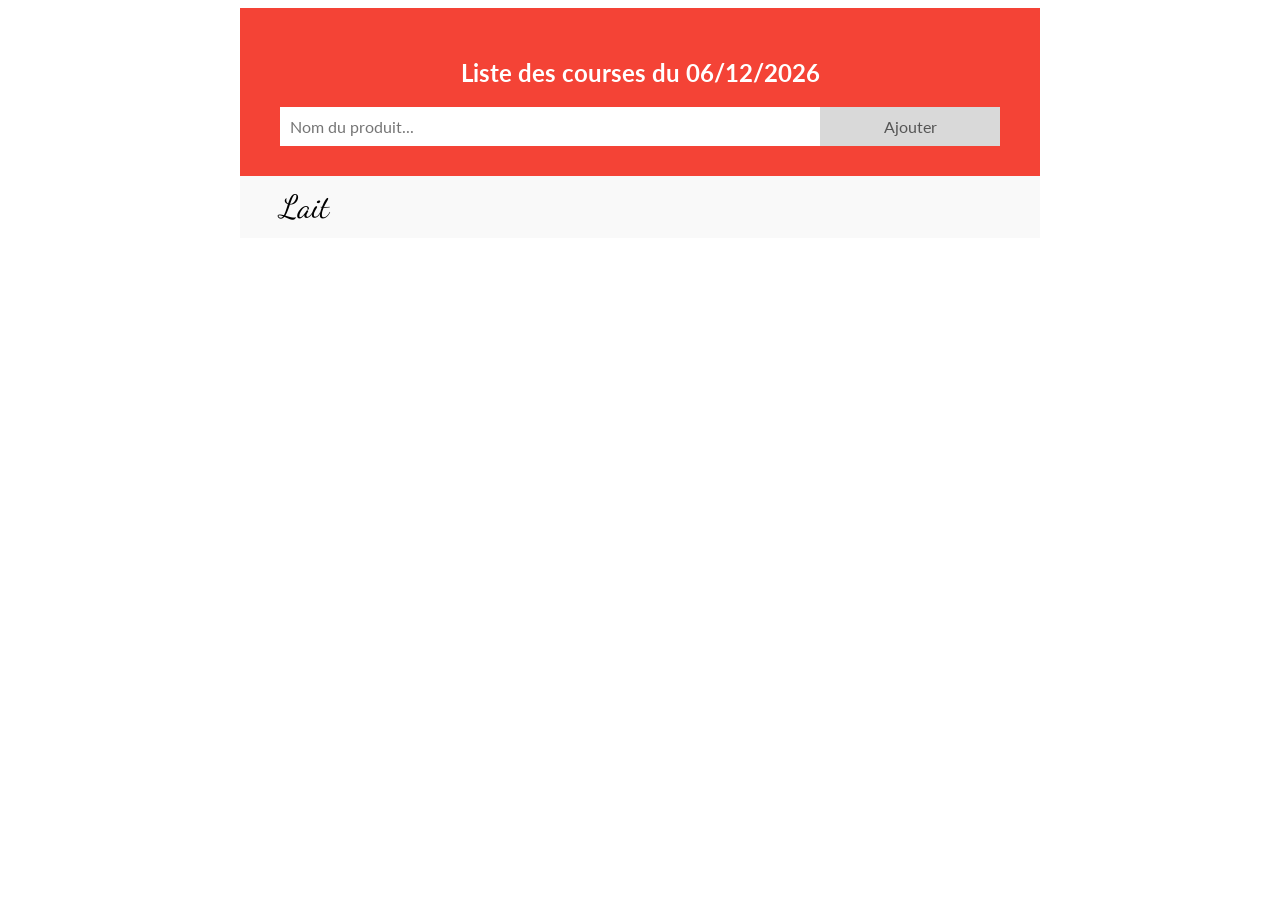
==== 6-Les_Manipulations/index.html @ 8a552543 "tp13 à tp15" ====
<!doctype html>
<html lang="en">
  <head>
    <meta charset="UTF-8" />
    <meta name="viewport" content="width=device-width, initial-scale=1.0" />
    <title>Document</title>
    <link rel="stylesheet" href="stylesheet.css">
    <script src="monscript.js" defer></script>
  </head>
  <body>

  </body>
</html>
<main>
  <header>
    <h2>Liste des courses</h2>
    <input type="text" id="myInput" placeholder="Nom du produit...">
    <span class="btn">Ajouter</span>
  </header>

  <ul id="listeCourses">
    <li>Lait</li>
  </ul>
</main>
---- 6-Les_Manipulations/stylesheet.css ----
/* Include the padding and border in an element's total width and height */
@import url('https://fonts.googleapis.com/css2?family=Dancing+Script&family=Lato&display=swap');
* {
  box-sizing: border-box;
  font-family: 'Lato', sans-serif;
}

main{
  max-width:800px;
  margin : 0 auto;
}
/* Remove margins and padding from the list */
ul {
  margin: 0;
  padding: 0;
  
}

/* Style the list items */
ul li {
  cursor: pointer;
  font-family: 'Dancing Script', cursive;
  position: relative;
  padding: 12px 8px 12px 40px;
  background: #eee;
  font-size: 2em;
  transition: 0.2s;
  list-style : none;

  /* make the list items unselectable */
  -webkit-user-select: none;
  -moz-user-select: none;
  -ms-user-select: none;
  user-select: none;
}

/* Set all odd list items to a different color (zebra-stripes) */
ul li:nth-child(odd) {
  background: #f9f9f9;
}

/* Darker background-color on hover */
ul li:hover {
  background: #ddd;
}

/* When clicked on, add a background color and strike out text */
ul li.checked {
  background: #888;
  color: #fff;
  text-decoration: line-through;
}

/* Add a "checked" mark when clicked on */
ul li.checked::before {
  content: '';
  position: absolute;
  border-color: #fff;
  border-style: solid;
  border-width: 0 2px 2px 0;
  top: 10px;
  left: 16px;
  transform: rotate(45deg);
  height: 15px;
  width: 7px;
}

/* Style the close button */
.close {
  position: absolute;
  right: 0;
  top: 0;
  padding: 12px 16px 12px 16px;
}

.close:hover {
  background-color: #f44336;
  color: white;
}

/* Style the header */
header {
  background-color: #f44336;
  padding: 30px 40px;
  color: white;
  text-align: center;
}

/* Clear floats after the header */
header:after {
  content: "";
  display: table;
  clear: both;
}

/* Style the input */
input {
  margin: 0;
  border: none;
  border-radius: 0;
  width: 75%;
  padding: 10px;
  float: left;
  font-size: 16px;
}

/* Style the "Add" button */
.btn {
  padding: 10px;
  width: 25%;
  background: #d9d9d9;
  color: #555;
  float: left;
  text-align: center;
  font-size: 16px;
  cursor: pointer;
  transition: 0.3s;
  border-radius: 0;
}

.addBtn:hover {
  background-color: #bbb;
}

.itemCheck{
  background-color: lightblue !important;
  text-decoration: line-through;
}
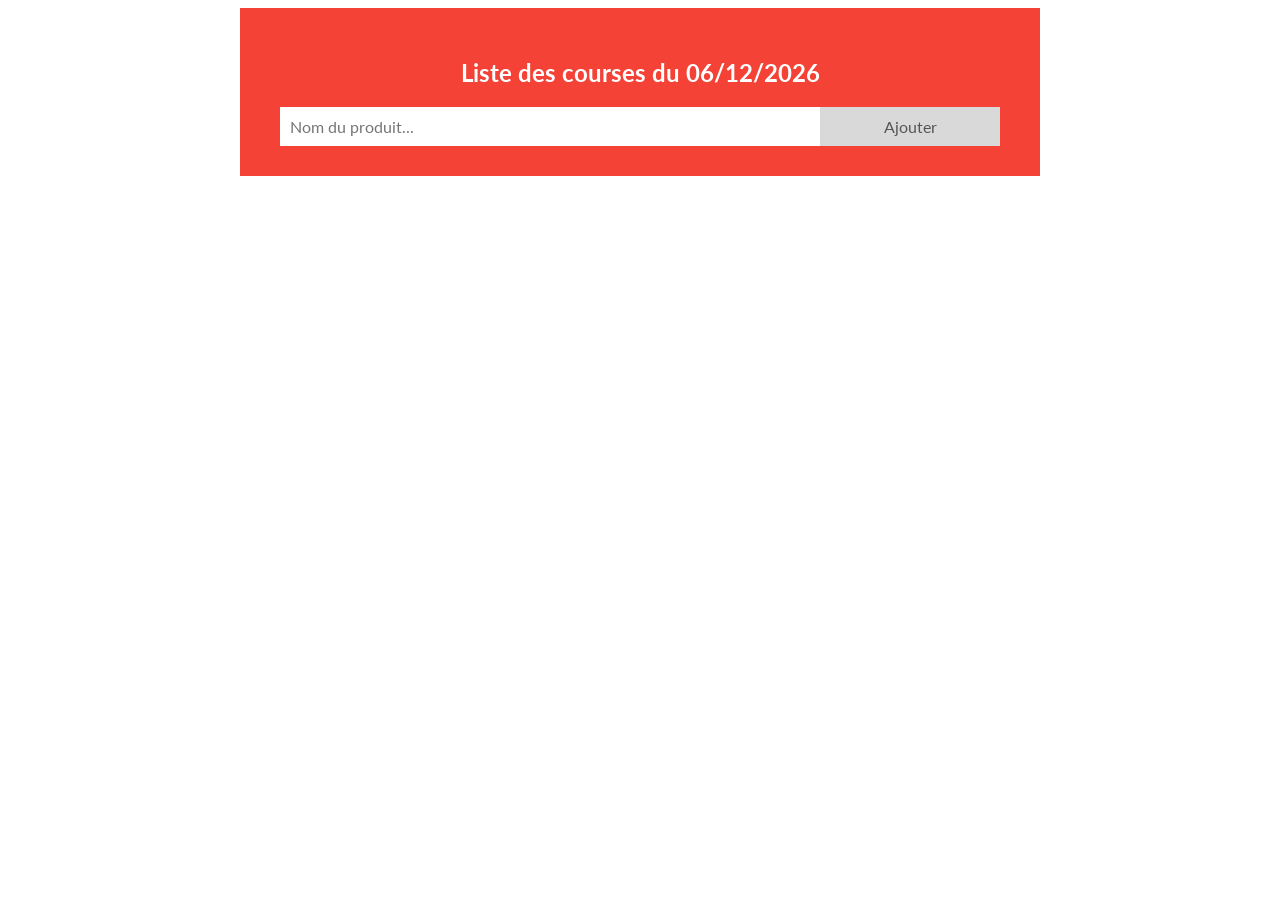
==== commit b080a1f1: "maj" ====
--- a/6-Les_Manipulations/index.html
+++ b/6-Les_Manipulations/index.html
@@ -19,6 +19,6 @@
   </header>
 
   <ul id="listeCourses">
-    <li>Lait</li>
+
   </ul>
 </main>
